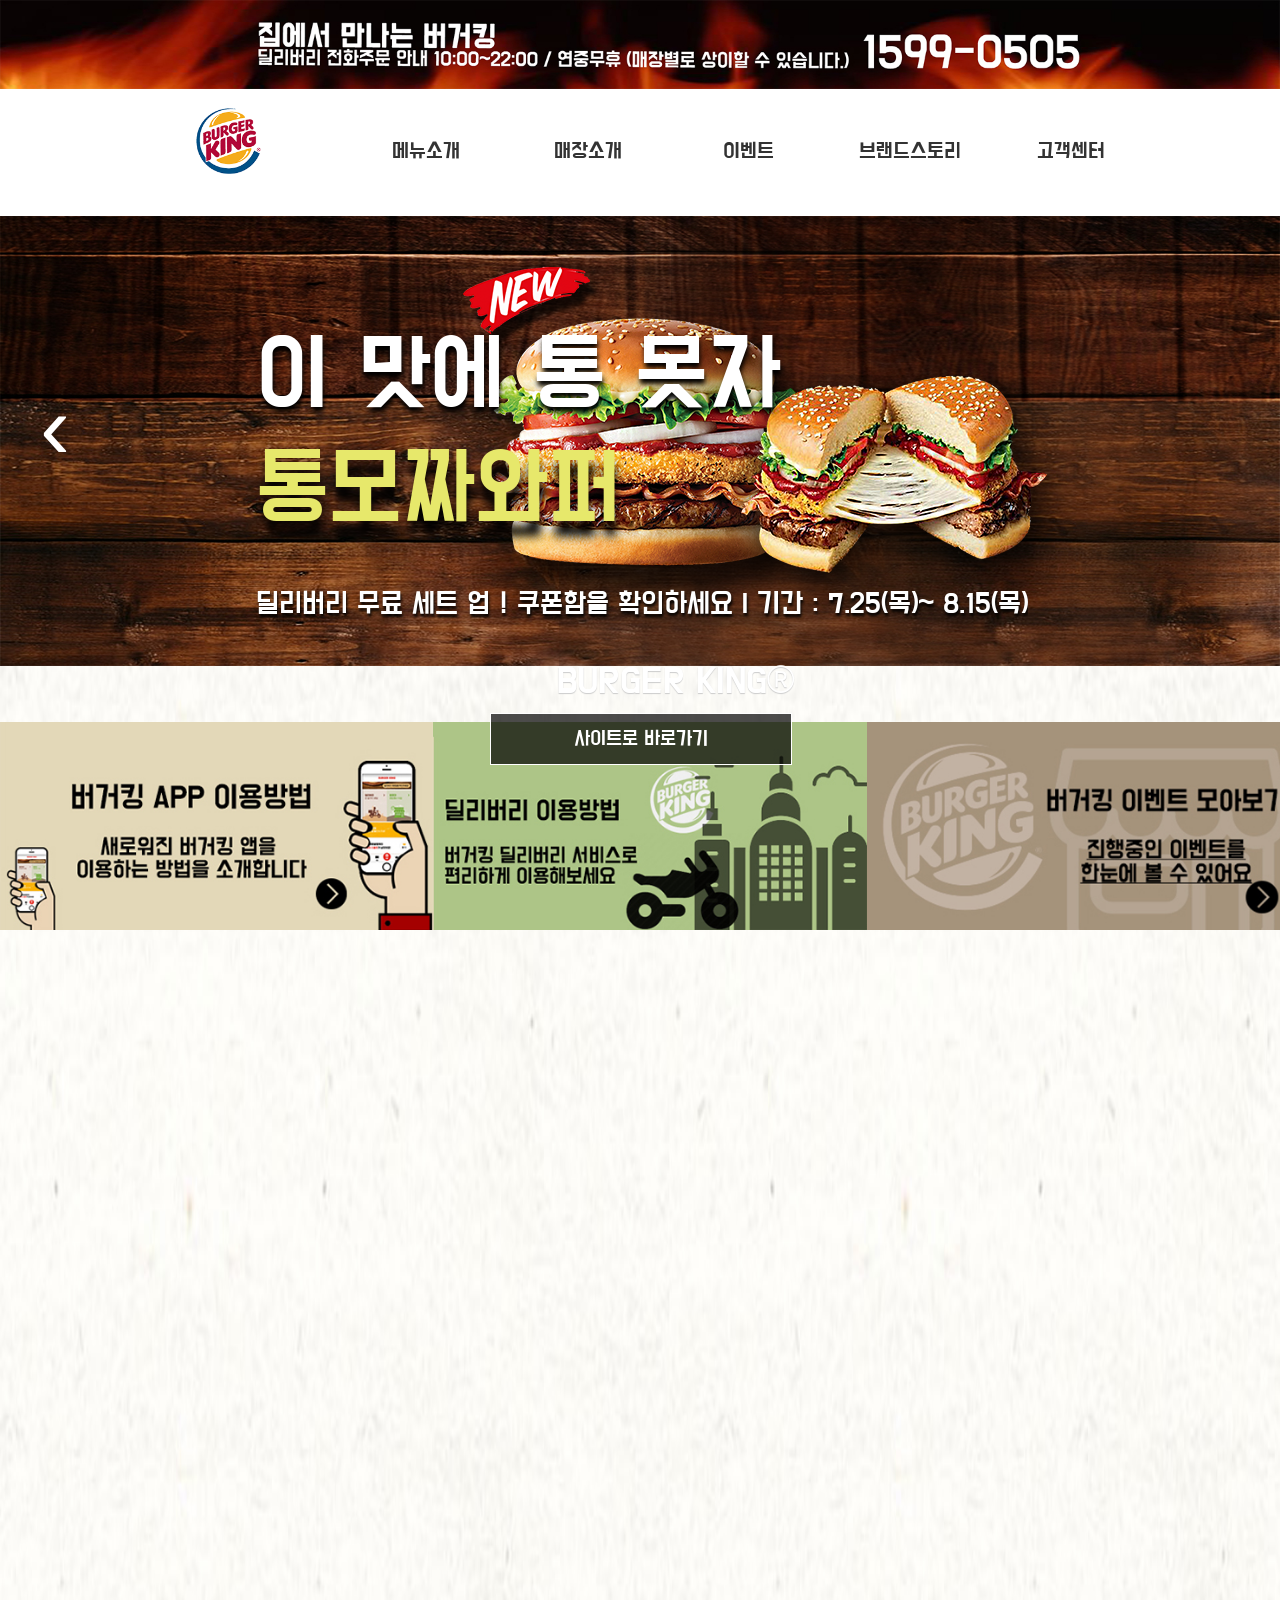
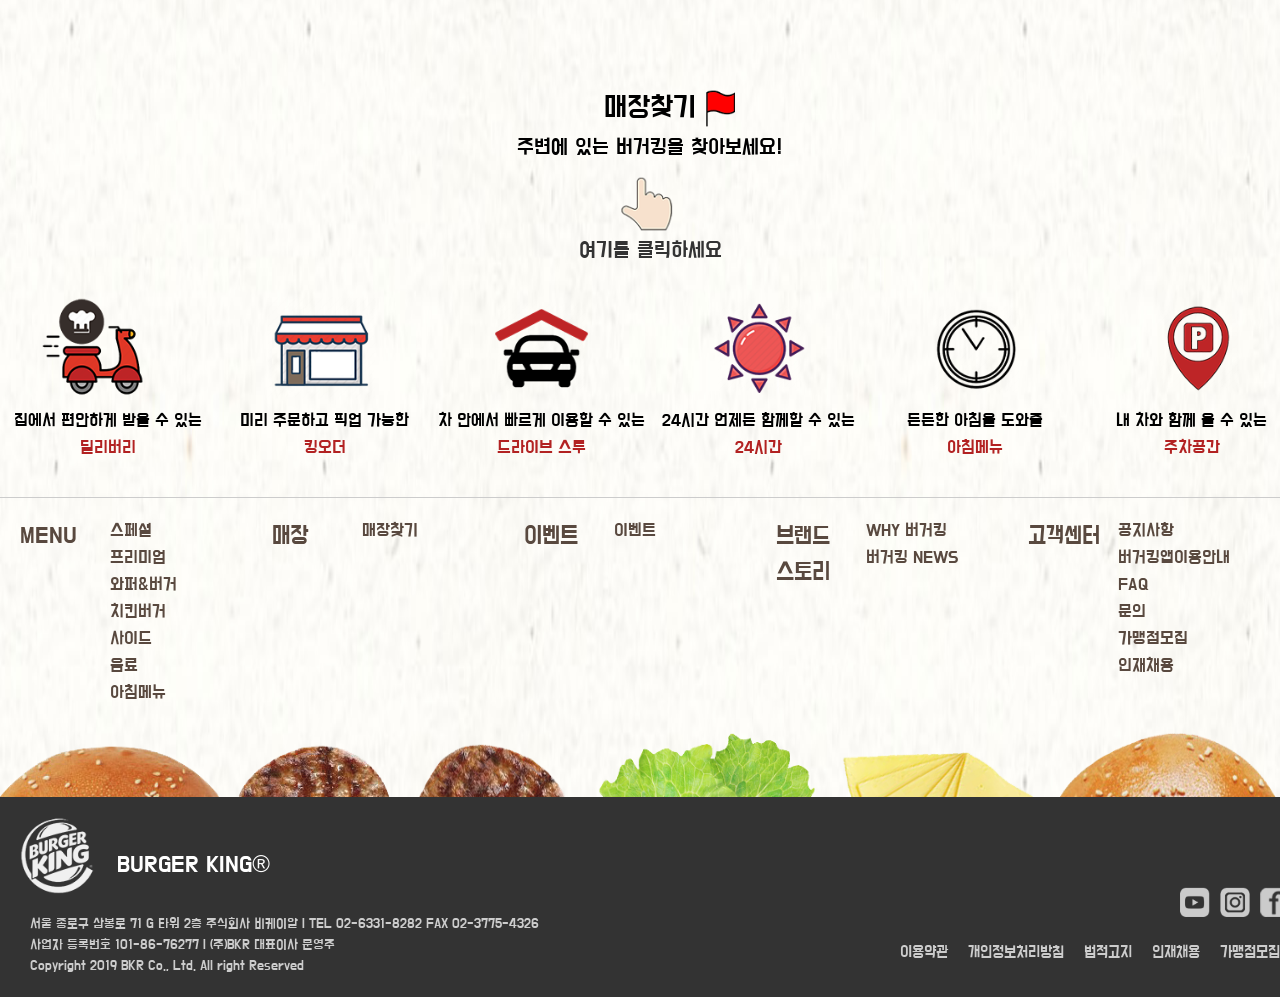
==== b1/index.html @ 693b283b "Add files via upload" ====
<!DOCTYPE html>
<html lang="en">

<head>
	<meta charset="UTF-8">
	<title>BURGERKING</title>
	<link rel="stylesheet" href="./css/style.css">
	<link rel="stylesheet" href="./css/common.css">
	<link rel="shortcut icon" href="./img/favicon.png">
	<script src="js/jquery-1.12.4.min.js"></script>
	<script src="js/main.js"></script>
</head>

<body>

	<div class="wrap">
		<div class="banner">
			<img src="./img/topbanner_img.jpg" alt="탑배너">
		</div>
		<header class="hd">
			<a href="index.html" class="logo"><img src="./img/logo.png" alt="로고"></a>
			<nav id="gnb">
				<ul>
					<li><a href="sub1.html" class="dep1">메뉴소개</a>
						<ul class="sub">
							<li><a href="">스페셜</a></li>
							<li><a href="">프리미엄</a></li>
							<li><a href="">와퍼&amp;버거</a></li>
							<li><a href="">치킨버거</a></li>
							<li><a href="">사이드</a></li>
							<li><a href="">음료</a></li>
							<li><a href="">아침메뉴</a></li>
						</ul>
					</li>
					<li><a href="#" class="dep1">매장소개</a>
						<ul class="sub">
							<li><a href="#">매장찾기</a></li>
						</ul>
					</li>
					<li><a href="#" class="dep1">이벤트</a>
						<ul class="sub">
							<li><a href="#">이벤트</a></li>
						</ul>
					</li>
					<li><a href="#" class="dep1">브랜드스토리</a>
						<ul class="sub">
							<li><a href="#">WHY 버거킹</a></li>
							<li><a href="#">버거킹 NEWS</a></li>
						</ul>
					</li>
					<li><a href="#" class="dep1">고객센터</a>
						<ul class="sub">
							<li><a href="#">공지사항</a></li>
							<li><a href="#">버거킹앱이용안내</a></li>
							<li><a href="#">FAQ</a></li>
							<li><a href="#">문의</a></li>
							<li><a href="#">가맹점모집</a></li>
							<li><a href="#">인재채용</a></li>
						</ul>
					</li>
				</ul>
			</nav>
		</header>
		<div class="slide">
			<div class="banWrap">
				<ul class="ban">
					<li class="item1 on">
						<!--<img src="./img/banner.jpg" alt="배너1">-->
						<div class="titBox">
							<h3 class="bTit1">이 맛에 통 못자</h3>
							<h2 class="bTit2">통모짜와퍼</h2>
							<p class="bCom">딜리버리 무료 세트 업 ! 쿠폰함을 확인하세요 | 기간 : 7.25(목)~ 8.15(목)</p>
						</div>
						<div class="burgerBox">
							<img src="./img/banner1_burger.png" alt="통모짜와퍼">
						</div>
					</li>

					<li class="item2">
						<!--<img src="./img/banner2.jpg" alt="배너2">-->
						<div class="burgerBox">
							<img src="./img/banner2_burger.png" alt="버거세트">
						</div>
						<div class="titBox">
							<h3 class="bTit1">프리미어 와퍼&reg;</h3>
							<h2 class="bTit2">각 3900원</h2>
							<p class="bCom">| 기간 : 9.16(월) ~ 9.22(일)</p>
						</div>

					</li>

					<li class="item3">
						<!--<img src="./img/banner2.jpg" alt="배너2">-->
						<div class="burgerBox">
							<img src="./img/banner3_burger.png" alt="버거세트">
						</div>


					</li>
				</ul>
				<ul class="btnBox">
					<li><span class="btn left">&lsaquo;</span></li>
					<li><span class="btn right">&rsaquo;</span></li>
				</ul>
			</div>
		</div>
		<div class="bgWrap">
			<div class="visual">
				<div class="vsWrap">
					<ul class="vs">
						<li>
							<a href="#">
								<img src="./img/app_img.jpg" alt="어플이용방법"></a></li>

						<li>
							<a href="#">
								<img src="./img/delivery_img.jpg" alt="딜리버리"></a></li>

						<li>
							<a href="#">
								<img src="./img/event_img.jpg" alt="이벤트"></a></li>
					</ul>
				</div>
			</div>
			<div class="vd_box">
				<div class="vd_wrap">
					<iframe src="https://www.youtube.com/embed/LNIpr3efeeI" frameborder="0" allow="accelerometer; autoplay; encrypted-media; gyroscope; picture-in-picture" allowfullscreen class="video"></iframe>
				</div>
			</div>
			<div class="store">
				<div class="sWrap">
					<h3 class="sTit">매장찾기<img src="./img/flag_ico.png" alt="깃발" class="tit_flag"></h3>
					<p class="sCon">주변에 있는 버거킹을 찾아보세요!</p>
					<a href="#" class="sIco"><img src="./img/finger_ico.png" alt="손가락">여기를 클릭하세요</a>
					<a href="#" class="sBox"></a>

				</div>
			</div>
			<div class="icoBox">
				<ul class="ico">
					<li><img src="./img/bottom01_ico.png" alt="딜리버리">
						<p>집에서 편안하게 받을 수 있는 <br><span>딜리버리</span></p>
					</li>
					<li><img src="./img/bottom02_ico.png" alt="킹오더">
						<p>미리 주문하고 픽업 가능한 <br><span>킹오더</span></p>
					</li>
					<li><img src="./img/bottom03_ico.png" alt="드라이브스루">
						<p>차 안에서 빠르게 이용할 수 있는 <br><span>드라이브 스루</span></p>
					</li>
					<li><img src="./img/bottom05_ico.png" alt="아침메뉴">
						<p>24시간 언제든 함께할 수 있는 <br><span>24시간</span></p>
					</li>
					<li><img src="./img/bottom04_ico.png" alt="24시간">
						<p>든든한 아침을 도와줄 <br><span>아침메뉴</span></p>
					</li>
					<li><img src="./img/bottom06_ico.png" alt="주차공간">
						<p>내 차와 함께 올 수 있는 <br><span>주차공간</span></p>
					</li>
				</ul>
			</div>
			<nav id="sitemap">
				<ul class="menu">
					<li><a href="sub1.html" class="dep1">MENU</a>
						<ul class="sub">
							<li><a href="">스페셜</a></li>
							<li><a href="">프리미엄</a></li>
							<li><a href="">와퍼&amp;버거</a></li>
							<li><a href="">치킨버거</a></li>
							<li><a href="">사이드</a></li>
							<li><a href="">음료</a></li>
							<li><a href="">아침메뉴</a></li>
						</ul>
					</li>
					<li><a href="#" class="dep1">매장</a>
						<ul class="sub">
							<li><a href="#">매장찾기</a></li>
						</ul>
					</li>
					<li><a href="#" class="dep1">이벤트</a>
						<ul class="sub">
							<li><a href="#">이벤트</a></li>
						</ul>
					</li>
					<li><a href="#" class="dep1">브랜드<br>스토리</a>
						<ul class="sub">
							<li><a href="#">WHY 버거킹</a></li>
							<li><a href="#">버거킹 NEWS</a></li>
						</ul>
					</li>
					<li><a href="#" class="dep1">고객센터</a>
						<ul class="sub">
							<li><a href="#">공지사항</a></li>
							<li><a href="#">버거킹앱이용안내</a></li>
							<li><a href="#">FAQ</a></li>
							<li><a href="#">문의</a></li>
							<li><a href="#">가맹점모집</a></li>
							<li><a href="#">인재채용</a></li>
						</ul>
					</li>
				</ul>
			</nav>
		</div>


		<footer class="ft_wrap">
			<div class="ft">
				<a href="index.html" class="ft_logo"><img src="./img/ft_logo.png" alt="푸터로고">
					<p class="logo_txt">BURGER KING&reg;</p>
				</a>
				<p class="copyright">서울 종로구 삼봉로 71 G 타워 2층 주식회사 비케이알 | TEL 02-6331-8282 FAX 02-3775-4326<br>

					사업자 등록번호 101-86-76277 | (주)BKR 대표이사 문영주<br>

					Copyright 2019 BKR Co., Ltd. All right Reserved</p>

				<div class="snsBox">
					<ul class="sns">
						<li><a href="https://www.youtube.com/channel/UCEKRI0fipK4LEgV98nI2CQA"><img src="./img/sns01_ico.png" alt="유튜브"></a></li>
						<li><a href="https://www.instagram.com/burgerkingkorea/"><img src="./img/sns02_ico.png" alt="인스타"></a></li>
						<li><a href="https://www.facebook.com/burgerkingkorea"><img src="./img/sns03_ico.png" alt="페이스북"></a></li>
					</ul>
				</div>
				<nav id="fnb">
					<ul>
						<li><a href="">이용약관</a></li>
						<li><a href="">개인정보처리방침</a></li>
						<li><a href="">법적고지</a></li>
						<li><a href="">인재채용</a></li>
						<li><a href="">가맹점모집</a></li>
					</ul>
				</nav>

			</div>
		</footer>

		<div id="pop">
			<video class="bg_vod" preload="1" autoplay="false" loop="loop" muted>
				<source src="./mainvd.mp4" type="video/mp4"></video>
				<p class="popLogo">BURGER KING&reg;</p>
				<a href="#" class="popTit">사이트로 바로가기</a>
				
		</div>
		
	</div>


</body></html>
---- b1/css/style.css ----
@charset "utf-8";


.slide {
	width: 100%;
	height: 450px;
	overflow: hidden;
}

.banWrap {
	width: 100vw;
	height: 450px;
	overflow: hidden;
	position: relative;
}

.ban {
	width: 300%;
	height: 450px;
}

.ban li {
	width: 33.33333%;
	height: 450px;
	float: left;
	position: relative;
	overflow: hidden;
	background-position: center center;
	background-size: 100% 100%;
	background-repeat: no-repeat;

}

.ban .titBox {
	position: absolute;
	line-height: 1.2;
	overflow: hidden;
	z-index: 1;
}

.ban .item1 {
	background-image: url(../img/banner.jpg);
}
.ban .item2 {
	background-image: url(../img/banner2.jpg);
}
.ban .item3 {
	background-image: url(../img/banner_3.jpg);
}
.ban .item2 {
	background-image: url(../img/banner2.jpg);
}
.ban .item1 .bTit1 {
	color: #fff;
	font-size: 4.5em;
	font-weight: 500;
	text-shadow: 1px 5px 5px #000;
}

.ban .item1 .bTit2 {
	color: #e7e86b;
	font-weight: 500;
	font-size: 4.5em;
	text-shadow: 1px 15px 10px #000;
}

.ban .item1 .bCom {
	color: #fff;
	font-size: 1.4em;
	margin-top: 5%;
	z-index: 5;
	text-shadow: 1px 3px 3px #000;
}

.ban .burgerBox {
	position: absolute;
	overflow: hidden;
}

.ban .item1 .titBox {
	top: 23%;
	left: -50%;
	transition: 0.8s;
}

.ban .item2 .titBox {
	top: 20%;
	right: -50%;
	transition: 0.8s;
}

.ban .item1 .burgerBox {
	top: 9%;
	right: -40%;
	transition: 0.8s;
}

.ban .item2 .burgerBox {
	top: -4%;
	left: -50%;
	transition: 0.8s;
}
.ban .item3 .burgerBox{
	bottom: -70%;
	left: 36%;
	transition: 0.5s;
}

.ban .item2 .bTit1 {
	color: #fff;
	font-size: 4em;
	font-weight: 500;
	text-shadow: 1px 5px 5px #000;
}

.ban .item2 .bTit2 {
	color: #e7e86b;
	font-weight: 500;
	font-size: 4em;
	text-shadow: 1px 15px 10px #000;
}

.ban .item2 .bCom {
	color: #fff;
	font-size: 1.4em;
	margin-top: 5%;
	z-index: 5;
	text-shadow: 1px 3px 3px #000;
}

.ban li.on.item1 .titBox {
	top: 23%;
	left: 20%;
}

.ban li.on.item2 .titBox {
	top: 20%;
	right: 13%;
}

.ban li.on.item1 .burgerBox {
	top: 9%;
	right: 15%;
}

.ban li.on.item2 .burgerBox {
	top: -4%;
	left: 8%;
}
.ban li.on.item3 .burgerBox{
	bottom: 9%;
	left: 36%;
}

.btnBox{
	position: absolute;
	top: 40%;
}
.btn{
	display: block;
	width: 70px;
	height: 70px;
	border-radius: 10px;
	font-size: 90px;
	line-height: 70px;
	text-align: center;
	background-color: transparent;
/*	border: 2px solid #fff;
	box-sizing: border-box;*/
	color: #fff;
	position: absolute;
	cursor: pointer;
}
.btn.left{
	left: 20px;
}
.btn.right{
	left: 1780px;
}
.visual{
	clear: both;
	width: 100%;
	height: 260px;
	margin: 0 auto;
	padding-top: 30px;
}
.vsWrap{
	width: 1300px;
	margin: 0 auto;
	height: 100%;
	position: relative;
}
.vsWrap .vs{
	position: absolute;
	top: 10%;
	left: 0;
}
.vsWrap .vs li{
	width: 33.3333%;
	float: left;
	cursor: pointer;
}
.vsWrap .vs li a{
	display: block;
	width: 100%;
	height: 100%;
}
.vsWrap .vs li a img{
	display: block;
	width: 100%;
	transition: 0.3s;
}
.vsWrap .vs li:hover img{
	opacity: 0.7;
}
.vd_box{
	width: 100%;
	height: 700px;
	margin: 0 auto;
	position: relative;

}
.vd_wrap{
	width: 1300px;
	height:700px;
	margin: 0 auto;
}
.video{
	width: 1300px;
	margin: 0 auto;
	height: 700px;

}
.store{
	width: 100%;
	height: auto;
}
.sWrap{
	width: 1300px;
	margin:30px auto;
}
.sTit{
	text-align: center;
	font-weight: normal;
	font-size: 30px;
	position: relative;
}
.tit_flag{
	position: absolute;
	display: inline-block;
	width: 40px;
	height: 100%;
	margin-left: 5px;
}
.sCon{
	text-align: center;
	font-size: 22px;
	font-weight: normal;
}

.sIco{
	display: block;
	width: 150px;
	margin: 10px auto;
	cursor: pointer;
	text-align: center;
	color: #333;
	font-size: 22px;
	font-weight: normal;
	margin-top: 10px;
}
.sIco img{
	display: block;
	width: 70px;
	margin: 0 auto;
}

.sIco:hover{
	animation: shake 0.7s infinite alternate;
}


@keyframes shake {
    0% {
        transform: translate(0px, 0px) rotate(0deg);
    }

    10% {
        transform: translate(2px, 1px) rotate(-3deg);
    }

    20% {
        transform: translate(0px, -2px) rotate(0deg);
    }

    30% {
        transform: translate(-3px, 0px) rotate(-2deg);
    }

    40% {
        transform: translate(-1px, 3px) rotate(1deg);
    }

    50% {
        transform: translate(0px, 2px) rotate(-3deg);
    }

    60% {
        transform: translate(1px, 1px) rotate(2deg);
    }

    70% {
        transform: translate(3px, 0px) rotate(1deg);
    }

    80% {
        transform: translate(0px, -2px) rotate(-2deg);
    }

    90% {
        transform: translate(1px, 3px) rotate(0deg);
    }

    100% {
        transform: translate(-1px, 0px) rotate(-1deg);
    }
}

.icoBox{
	width: 1300px;
	height: 200px;
	margin: 0 auto;
}
.ico li{
	width: 16.666667%;
	float: left;
}
.ico li img{
	width: 100%;
	height: auto;
	margin: 0 auto;
	text-align: center;
}
.ico li p{
	text-align: center;
	font-size: 18px;
	font-weight: normal;
}
.ico li p span{
	color: #b22222;
}
#pop{
	width: 100%;
	height: 100%;
	position: fixed;
	top: 0;
	left: 0;
	z-index: 99;
}
#pop iframe{
	width: 100%;
	height: auto;
}
#pop .popTit{
	display: block;
	width: 300px;
	height: 50px;
	line-height: 50px;
	position: absolute;
	bottom: 15%;
	left: calc(50% - 150px);
	color: #fff;
	text-align: center;
	background-color: rgba(0,0,0,0.7);
	border: 1px solid #fff;
	transition: 0.3s;
}
.popLogo{
	position: absolute;
	bottom: 21%;
	left: 43.5%;
	color: #fff;
	font-size: 38px;
	text-shadow: 0 1px 1px #ccc;
}
#pop .popTit:hover{
	background-color: rgba(255,255,255,0.2);
}
---- b1/css/common.css ----
@charset "utf-8";
@import url('https://fonts.googleapis.com/css?family=Do+Hyeon|Jua&display=swap');
*{
	margin: 0;
	padding: 0;
}
body,html{
	width: 100%;
	height: 100%;
	font-family: 'Do Hyeon','Jua', sans-serif;
	line-height: 1.5;
	font-size: 1.15em;
}
ul{
	list-style: none;
}
a{
	text-decoration: none;
}
botton,input,select{
	border: 0;
	outline: 0;
}

.wrap {
	width: 100vw;
	height: auto;
	margin: 0 auto;
	overflow: hidden;
}

.banner {
	width: 100vw;
	height: auto;
	background-color: forestgreen;
}

.banner img {
	display: block;
	width: 100%;
	height: auto;
}

.hd {
	width: 70%;
	height: 6em;
	margin: 0 auto;
	position: relative;
	background-color: #fff;
}

.logo {
	display: block;
	position: absolute;
	top: 13%;
	left: 0;
	width: 10%;
	height: 10%;
}

.logo img {
	display: block;
	width: 80%;
	height: auto;
}

#gnb {
	position: absolute;
	top: 25%;
	left: 15%;
	width: 90%;
	background-color: rgba(255, 255, 255, 0.95);
	z-index: 10;
	
}
#gnb:hover{
	box-shadow:0 1px 0 0 #ccc;
}
/*#gnb:before{
	content: "";
	width: 100%;
	background-color: #ccc;
	height: 1px;
	position: absolute;
	top: 50px;
	opacity: 0;
	visibility: hidden;
	transition: 0.3;
}*/

#gnb li {
	float: left;
	width: 20%;
}

#gnb li a {
	display: block;
	color: #333;
}

#gnb li a.dep1 {
	width: 200px;
	font-size: 22px;
	height: 60px;
	line-height: 60px;
	position: relative;
	overflow: hidden;
	text-align: center;
}

#gnb .sub li {
	clear: both;
	width: 100%;
	height: 0;
	opacity: 0;
	visibility: hidden;
	line-height: 40px;
	transition: 0.3s;
	border-right: 1px solid #ccc;
}
#gnb li:first-child .sub li:last-child{
	border-right: 0;
}
#gnb li:last-child .sub li{
	border-right: 0;
}
#gnb .sub li a {
	text-align: left;
	text-indent: 20%;
}

#gnb:hover .sub li {
	opacity: 1;
	visibility: visible;
	height: 45px;
}

#gnb:hover::before {
	opacity: 1;
	visibility: visible;
}

#gnb .sub li a {
	font-size: 0.9em;
}

#gnb li:hover a.dep1 {
	color: #b22222;
}

#gnb .sub li:hover a {
	color: #b22222;
}

#gnb li a.dep1:after {
	content: "";
	display: block;
	width: 80%;
	height: 3px;
	background-color: #b22222;
	position: absolute;
	bottom: 8%;
	left: 15%;
	margin-left: -200%;
	transition: 0.5s;
}

#gnb li:hover a.dep1::after {
	margin-left: 0px;
}





#sitemap{
	clear: both;
	width: 100%;
	height: 300px;
	margin: 0 auto;
	background-image: url(../img/site_bg.png);
	background-repeat: no-repeat;
	background-size: 100% 65px;
	background-position: center bottom;
}
#sitemap .menu{
	width: 1300px;
	height: 280px;
	padding: 20px;
	box-sizing: border-box;
	margin: 0 auto;
	border-top: 1px solid #ccc;
	
}
#sitemap .menu li{
	float: left;
	width: 20%;
	position: relative;
}
#sitemap .menu li a{
	text-align: left;
	display: block;
	color: #59493f;
	font-size: 18px;
	font-weight: 400;
}
#sitemap .menu li a.dep1{
	font-size: 24px;
	transition: 0.3s;
	color: #59493f;
}
#sitemap .menu .sub li{
	clear: both;
	width: 100%;
}
#sitemap .sub{
	position: absolute;
	top: 0;
	left: 90px;
}
#sitemap .sub li a{
	transition: 0.2s;
}

#sitemap .sub li:hover a{
	color: #d1c0a5;
}
.ft_wrap{
	clear: both;
	width: 100%;	
}

.ft_wrap{
	clear: both;
	width: 100%;
	height: 200px;
	background-color: #333;
}
.ft{
	width: 1300px;
	margin: 0 auto;
	height: 100%;
	position: relative;
	overflow: hidden;
}
.ft_logo{
	display: inline-block;
	width: 300px;
	position: absolute;
	top: 10px;
	left: 20px;
	position: relative;
}
.ft_logo img{
	display: block;
	width: 80px;
}
.ft_logo .logo_txt{
	position: absolute;
	color: #fff;
	top: 40px;
	right: 50px;
	font-size: 24px;
	font-weight: normal;
}
.copyright{
	position: absolute;
	bottom: 20px;
	left: 30px;
	color: #ccc;
	font-weight: 400;
	font-size: 14px;
}
.snsBox{
	position: absolute;
	bottom: 80px;
	right: 0;
}
.sns li{
	float: left;
	margin-right: 10px;
}
.sns li a{
	display: block;
	width: 30px;
	height: 30px;
}
.sns li a img{
	display: block;
	width: 100%;
	height: 100%;
	transition: 0.2s;
}
.sns li:hover img{
	opacity: 0.8;
}
#fnb{
	position: absolute;
	right: 0;
	bottom: 30px;
}
#fnb li{
	float: left;
	margin-right: 20px;
}
#fnb li a{
	color: #ccc;
	font-size: 16px;
}
#fnb li:hover a{
	text-decoration: underline;
}
.bgWrap{
	width: 100%;
	height: auto;
	background-image: url(../img/bg.jpg);
	background-repeat: repeat-y;
	background-size: 100% 100%;
}
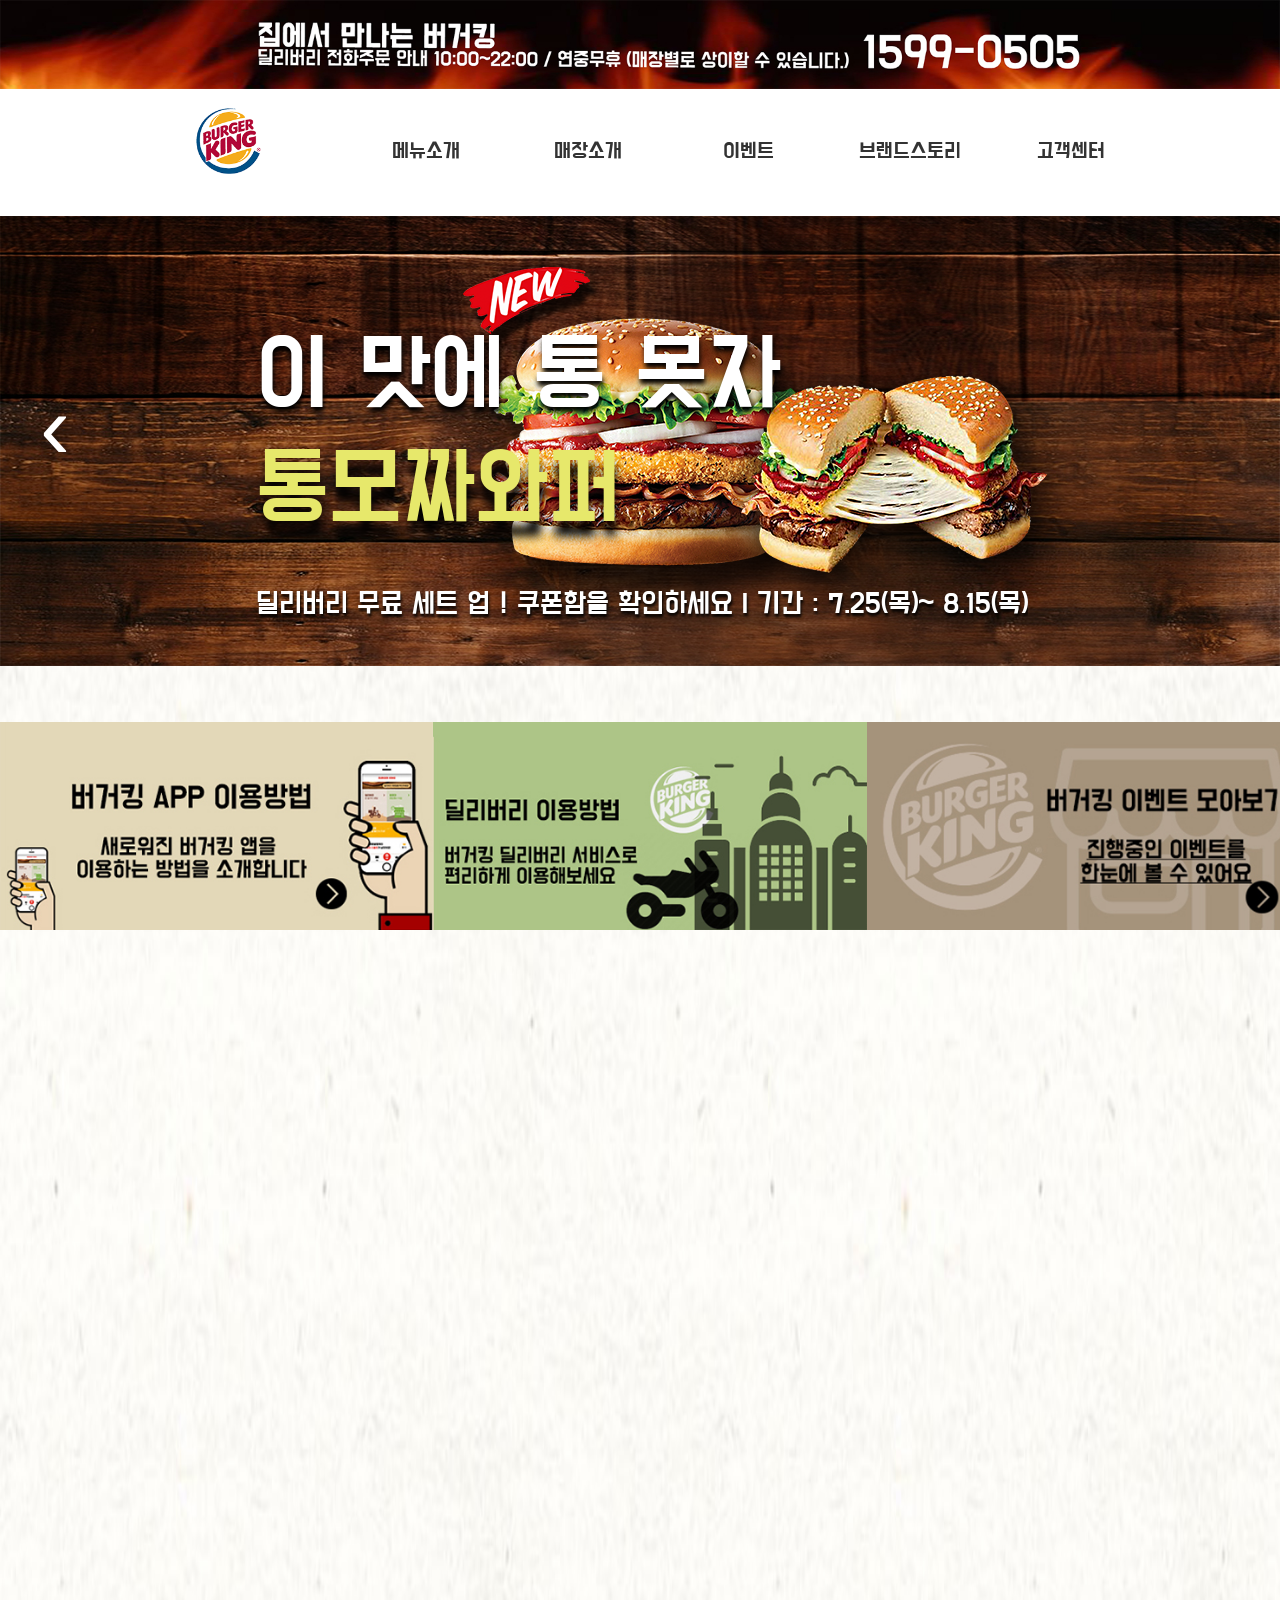
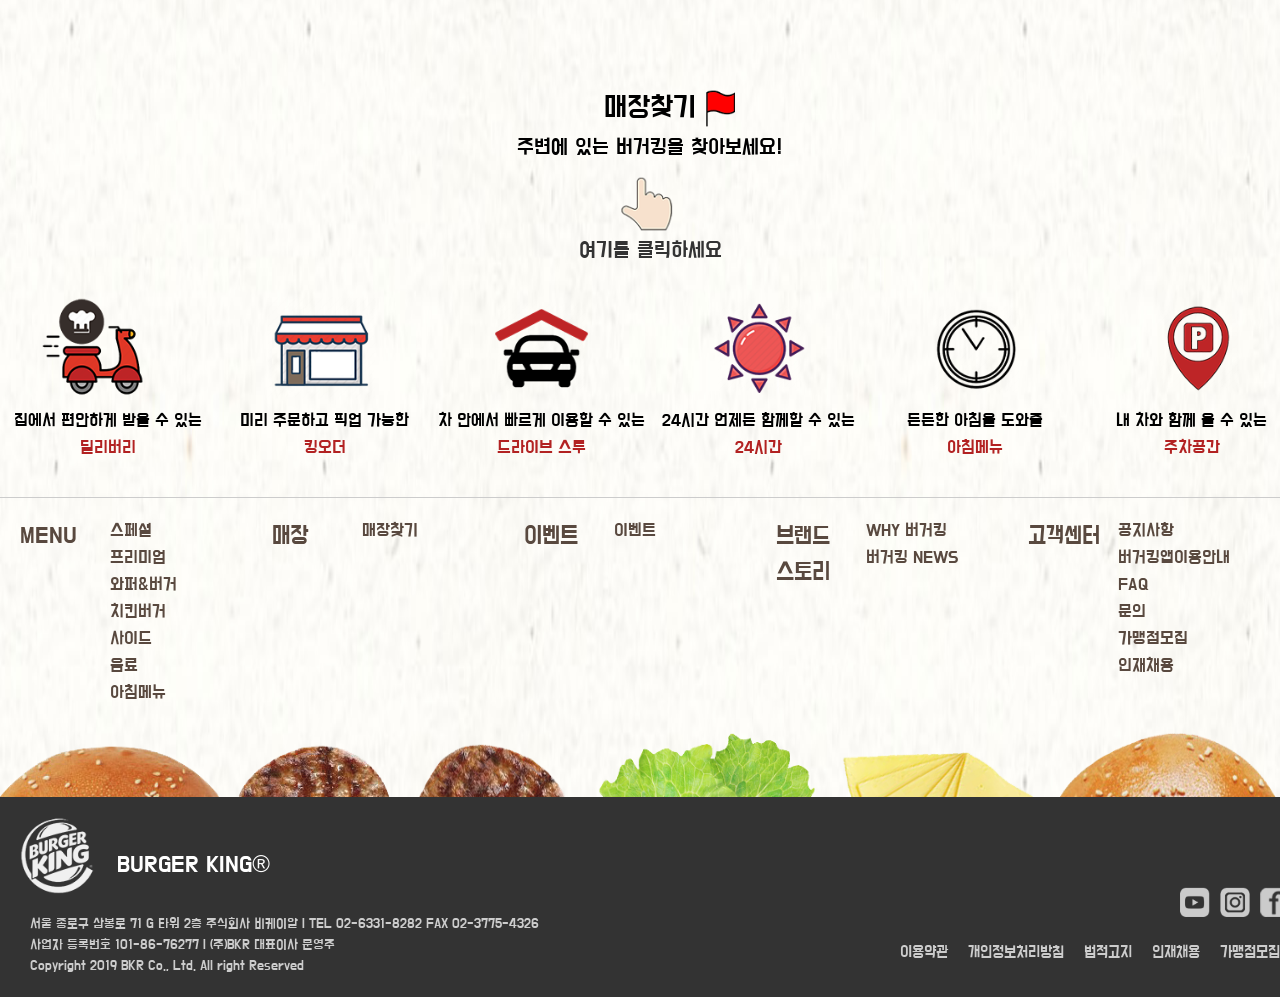
==== commit 4cfa3cfd: "Update index.html" ====
--- a/b1/index.html
+++ b/b1/index.html
@@ -233,14 +233,6 @@
 			</div>
 		</footer>
 
-		<div id="pop">
-			<video class="bg_vod" preload="1" autoplay="false" loop="loop" muted>
-				<source src="./mainvd.mp4" type="video/mp4"></video>
-				<p class="popLogo">BURGER KING&reg;</p>
-				<a href="#" class="popTit">사이트로 바로가기</a>
-				
-		</div>
-		
 	</div>
 
 
